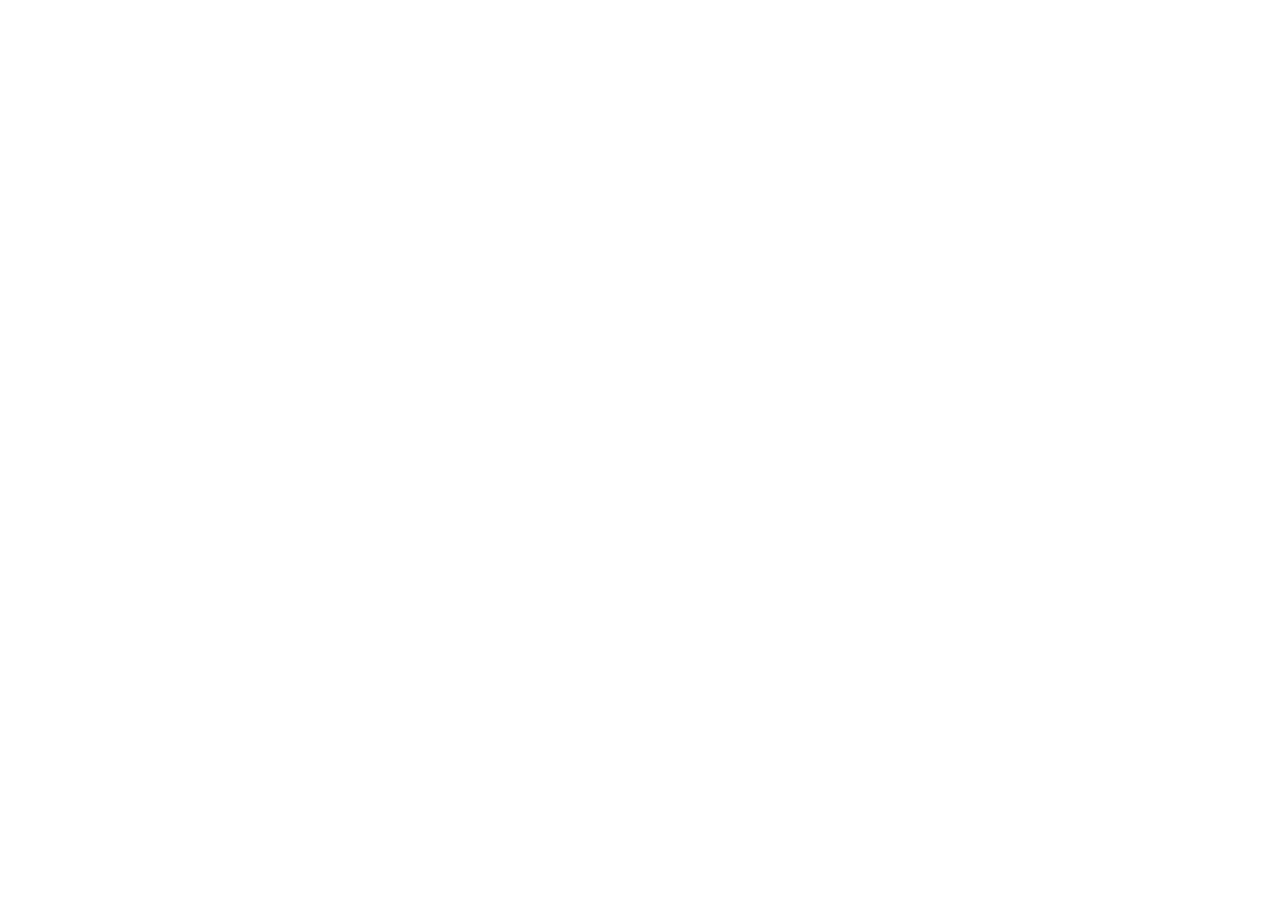
==== index.html @ 58c722ae "add: lesson day 1" ====
<!DOCTYPE html>
<html lang="en">
<head>
    <meta charset="UTF-8">
    <meta name="viewport" content="width=device-width, initial-scale=1.0">
    <title>Document</title>
    
</head>
<body>
    <script src="./indexx.js"></script>
</body>
</html>
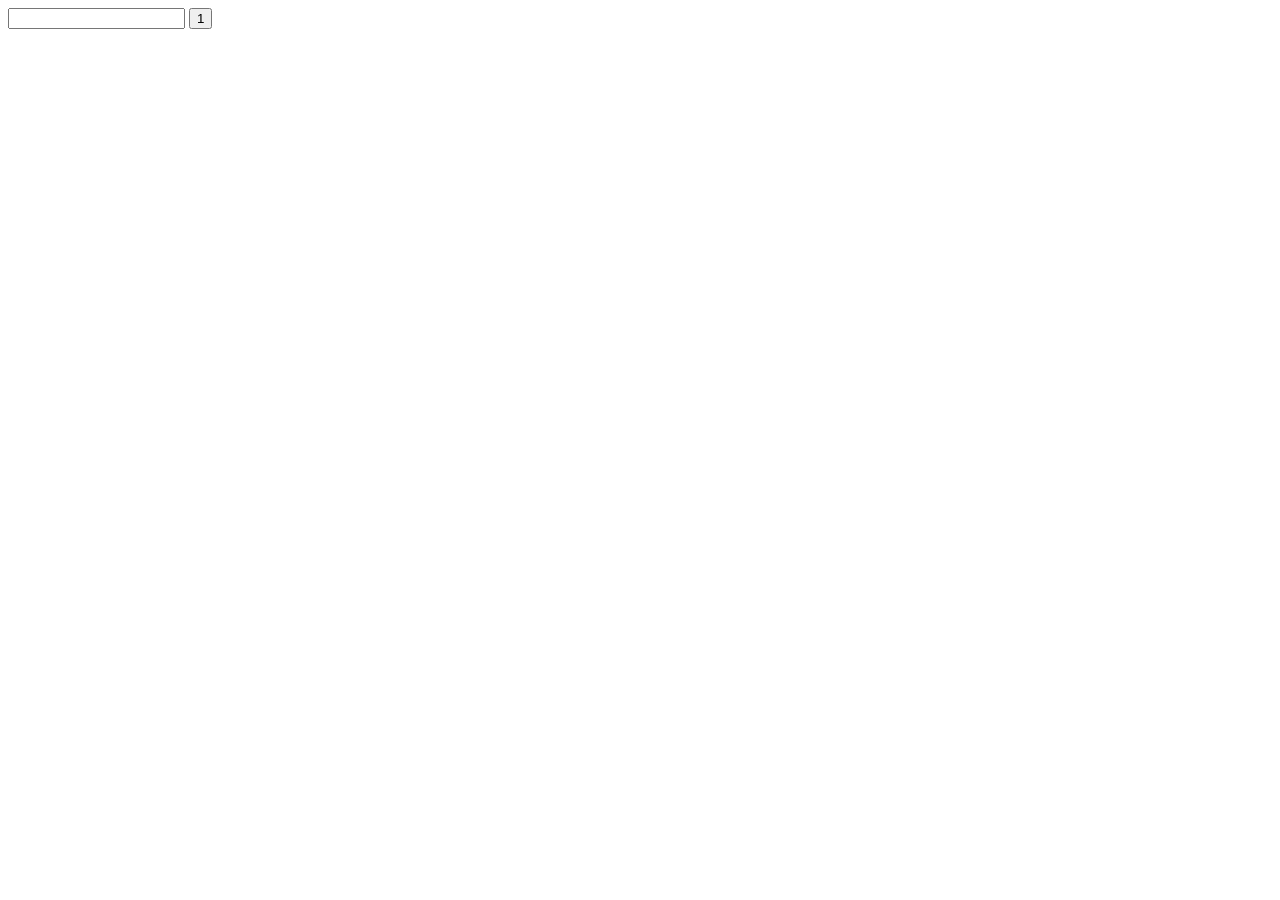
==== commit c8aa9066: "add:lesson-day2" ====
--- a/index.html
+++ b/index.html
@@ -4,9 +4,13 @@
     <meta charset="UTF-8">
     <meta name="viewport" content="width=device-width, initial-scale=1.0">
     <title>Document</title>
-    
+    <link rel="stylesheet" href="index.css">
 </head>
 <body>
-    <script src="./indexx.js"></script>
+    <div class="calculator">
+        <input type="text" name="" id="display" readonly>
+        <button onclick="append('1')">1</button>
+    </div>
+    <script src="index.js"></script>
 </body>
 </html>
